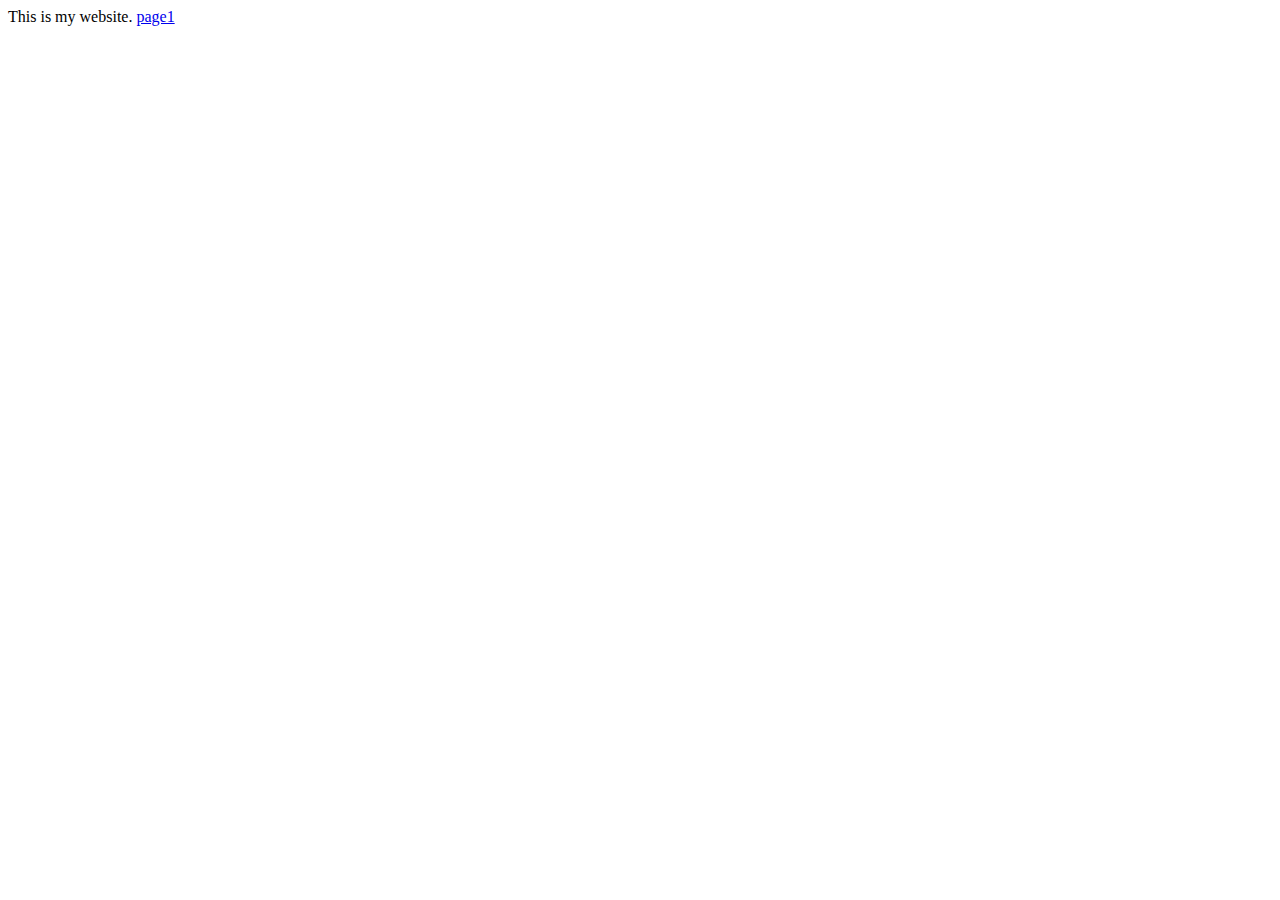
==== Week 6/index.html @ 848e09a3 "I created the main webpage." ====
<html?>
    <title>my website</title>
    <head>
        <!-- I will fill this in later-->
    </head>
    <body>
        This is my website.
        <a href="page1.html">page1</a>
    </body>
</html>
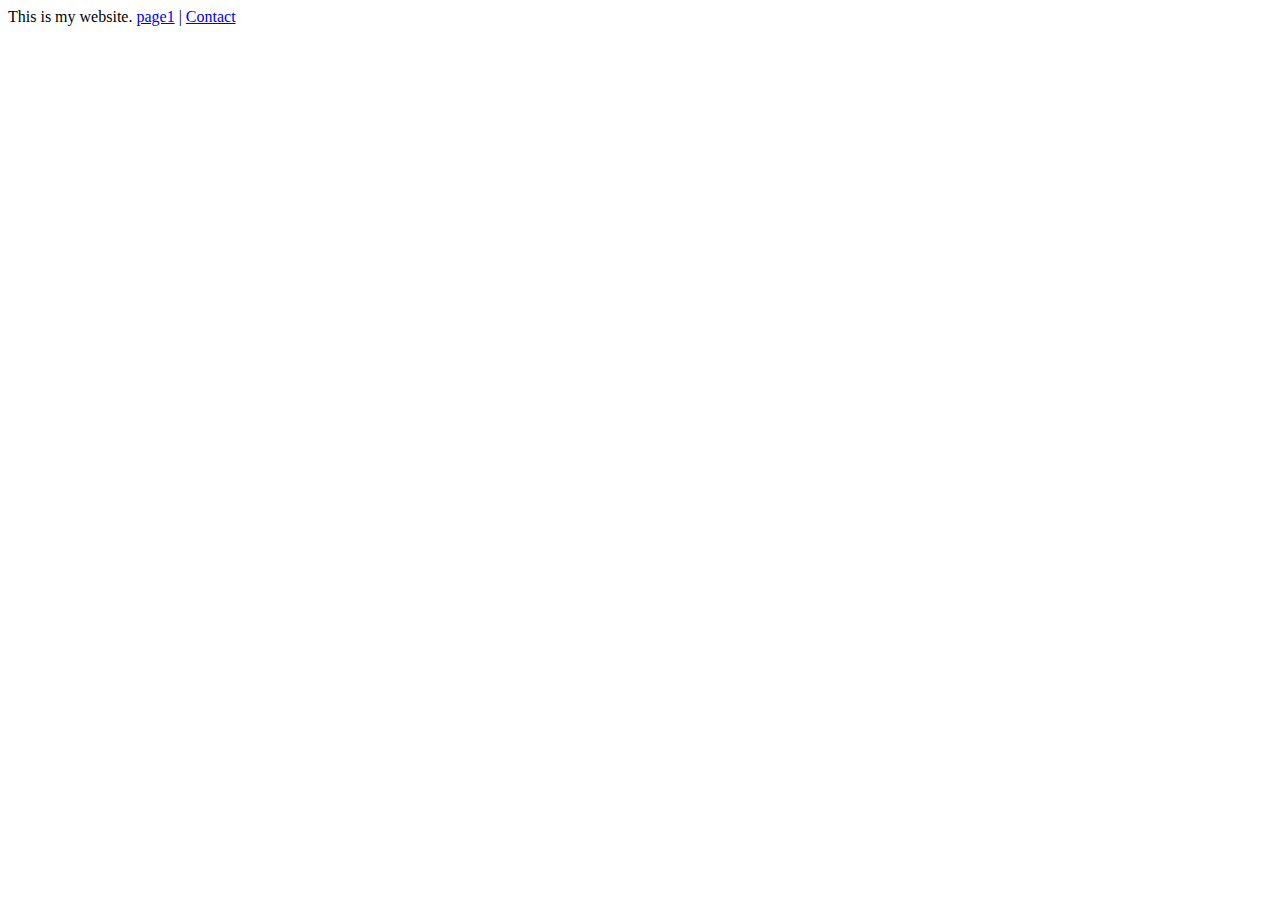
==== commit 7cf3b3fe: "updates" ====
--- a/Week 6/index.html
+++ b/Week 6/index.html
@@ -5,6 +5,6 @@
     </head>
     <body>
         This is my website.
-        <a href="page1.html">page1</a>
+        <a href="page2.html">page1</a> | <a href="page3.html">Contact</a>
     </body>
 </html>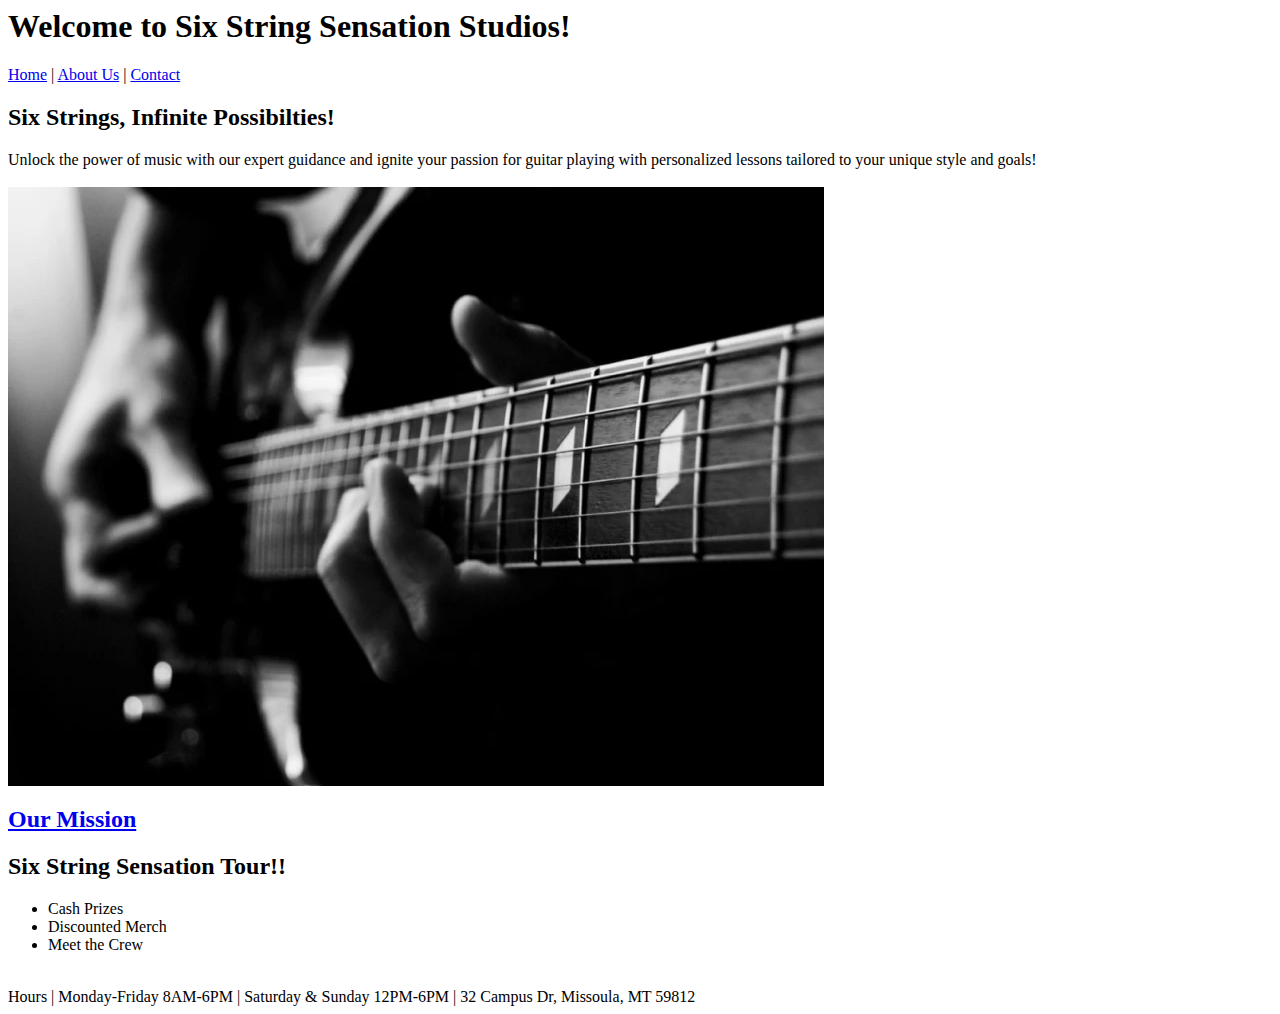
==== commit bd66ba79: "updates" ====
--- a/Week 6/index.html
+++ b/Week 6/index.html
@@ -1,10 +1,36 @@
 <html?>
-    <title>my website</title>
+    <title>Six String Sensation Studios</title>
     <head>
-        <!-- I will fill this in later-->
+        <h1>
+            Welcome to Six String Sensation Studios!
+        </h1>
     </head>
     <body>
-        This is my website.
-        <a href="page2.html">page1</a> | <a href="page3.html">Contact</a>
+        <a href="index.html">Home</a> | <a href="page2.html">About Us</a> | <a href="page3.html">Contact</a> 
+    </body>
+    <br>
+    <body>
+        <h2>
+            Six Strings, Infinite Possibilties!
+        </h2>
+        Unlock the power of music with our expert guidance and ignite your passion for guitar playing with personalized lessons tailored to your unique style and goals!
+        <br>
+        <br>
+        <img src="img/como-aprender-a-tocar-guitarra-1024x752.webp" alt="Guitar Lesson">
+    </body>
+    <body>
+        <h2>
+            <a href="page2.html">Our Mission</a>
+        </h2>
+        <h2>
+            Six String Sensation Tour!!
+        </h2>
+        <ul>
+            <li>Cash Prizes</li>
+            <li>Discounted Merch</li>
+            <li>Meet the Crew</li>
+        </ul>
+        <br>
+        Hours | Monday-Friday 8AM-6PM | Saturday & Sunday 12PM-6PM | 32 Campus Dr, Missoula, MT 59812
     </body>
 </html>